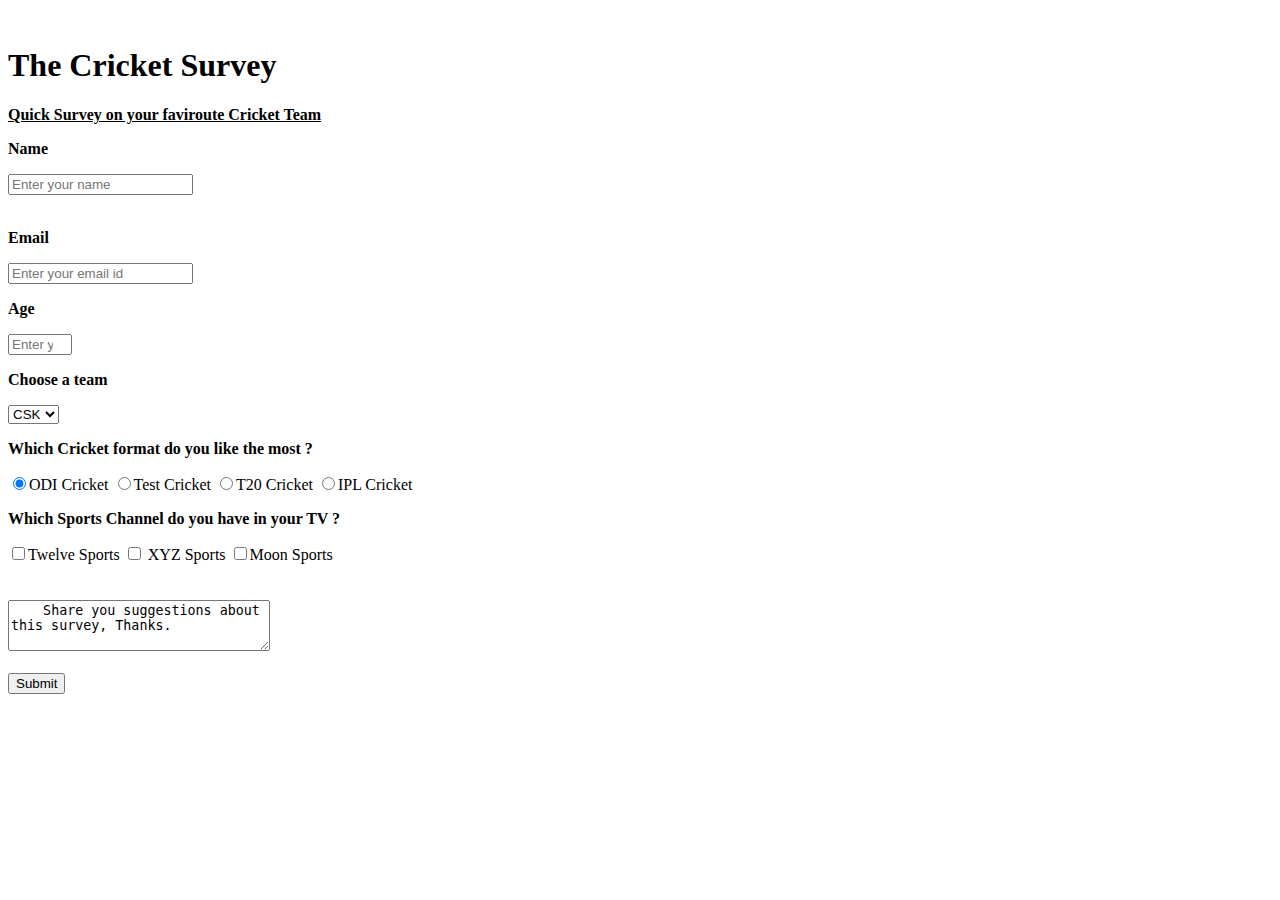
==== index.html @ 5e3506c2 "Update index.html" ====
<!DOCTYPE html>
<!--[if lt IE 7]>      <html class="no-js lt-ie9 lt-ie8 lt-ie7"> <![endif]-->
<!--[if IE 7]>         <html class="no-js lt-ie9 lt-ie8"> <![endif]-->
<!--[if IE 8]>         <html class="no-js lt-ie9"> <![endif]-->
<!--[if gt IE 8]><!--> <html class="no-js"> <!--<![endif]-->
    <head>
        <meta charset="utf-8">
        <meta http-equiv="X-UA-Compatible" content="IE=edge">
        <title></title>
        <meta name="description" content="">
        <meta name="viewport" content="width=device-width, initial-scale=1">
        <link rel="stylesheet" href="https://github.com/Shk96/Demo/blob/main/style.css">
    </head>
    <body>
       
        
        <script src="" async defer></script>
    </body>
</html>





<div>

<br>
<h1 id="title">The Cricket Survey</h1> 


 <strong>   <u>  <p id="description">Quick Survey on your faviroute Cricket Team</p> </u>  </strong>

    <form id="survey-form">
 
    
     <label id="name-label">
        <strong><p>Name</p></strong>
     </label>
<input id="name" Type="text" placeholder="Enter your name" required> <br><br>



<label id="email-label">
    <strong><p>Email</p></strong>
</label>
<input id="email" type="email" placeholder="Enter your email id" required> <br> 


<label id="number-label">
   <strong><p>Age</p></strong> 
</label>
<input id="number" type="number" min="14" max="100" placeholder="Enter your Age" required>
<br> 



<label id="dropdown">

    <strong><p><label for="Cricket teams">Choose a team</label> </p> </strong>
<Select id="Cricket teams">
<option value="CSK">CSK</option>
<option value="MI">MI</option>
<option value="KKR">KKR</option>
<option value="RR">RR</option>
<option value="RCB">RCB</option>
</Select>

</label>


<strong><p>Which Cricket format do you like the most ? </p></strong>
<input type="radio" name="Format" Value="1" checked>ODI Cricket</input> 
<input type="radio" name="Format" Value="2">Test Cricket</input> 
<input type="radio" name="Format" Value="3">T20 Cricket</input> 
<input type="radio" name="Format" Value="3">IPL Cricket</input> 


<strong><p>Which Sports Channel do you have in your TV ?</p></strong>
<input type="Checkbox" name="boolean" Value="1">Twelve Sports</input> 
<input type="Checkbox" name="boolean" Value="2"> XYZ Sports</input> 
<input type="Checkbox" name="boolean" Value="3">Moon Sports</input>  

<br><br><br>

<textarea id="Suggestions" rows="3" cols=30 >
    Share you suggestions about this survey, Thanks.
    </textarea>

    <br><br>

    <input id="submit" type="submit" value="Submit">



    </form>

</div>
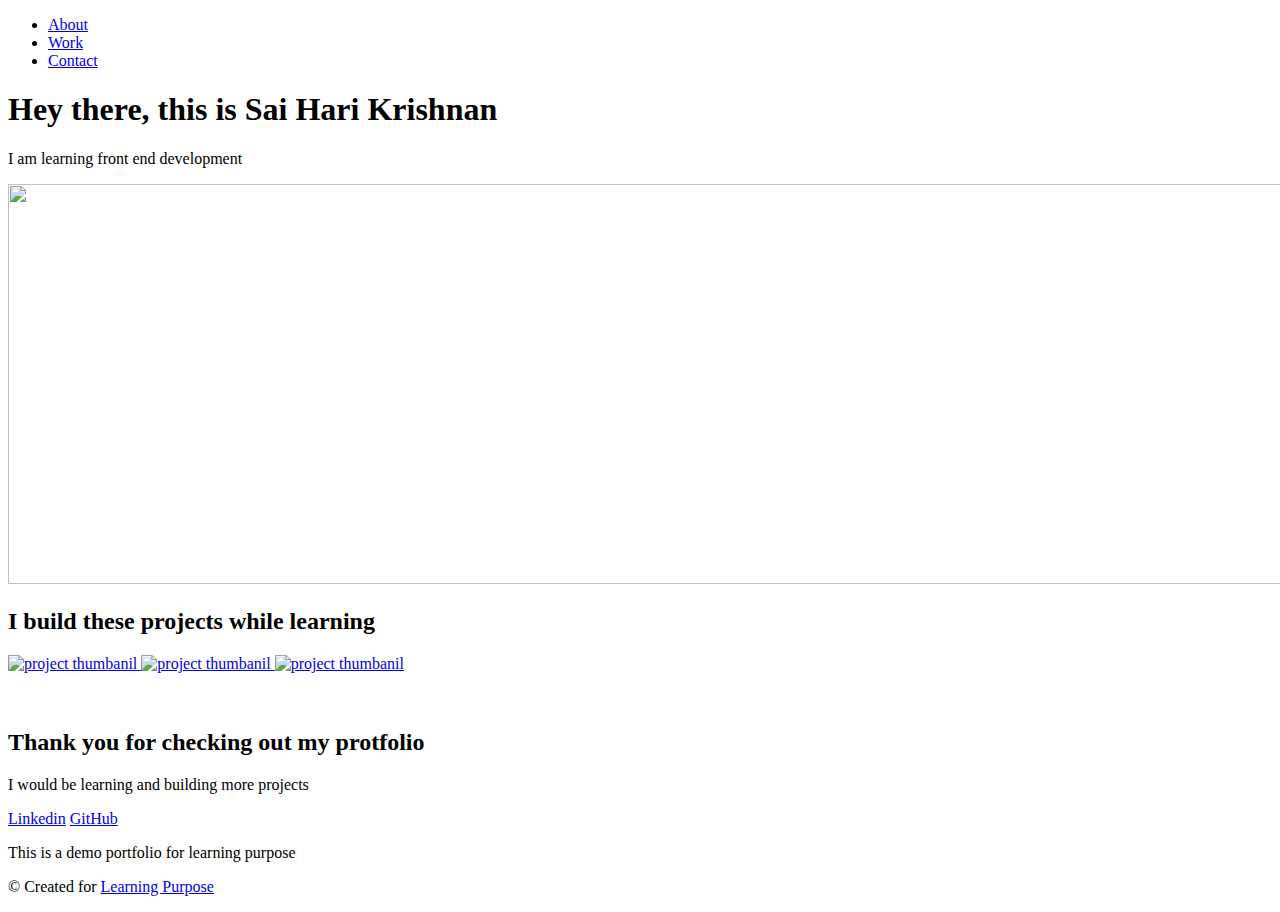
==== commit 7bad2334: "Rename Porfolio.html to index.html" ====
--- a/index.html
+++ b/index.html
@@ -1,101 +1,145 @@
+<!DOCTYPE html>
+<!--[if gt IE 8]><!--> <html class="no-js"> <!--<![endif]-->
+  <head>
+    <meta charset="utf-8">
+    <meta http-equiv="X-UA-Compatible" content="IE=edge">
+    <title></title>
+    <meta name="description" content="">
+    <meta name="viewport" content="width=device-width, initial-scale=1">
+    <link rel="stylesheet" href="C:\Users\teknu\Desktop\FreeCodeCamp\Responsive web design Certfication\Projects\Personal Portfolio\portfolio.css">
+  </head>
+  <body>
+    <script src="https://cdn.freecodecamp.org/testable-projects-fcc/v1/bundle.js"></script>
+ <script src="" async defer></script>
+  </body>
+</html>
 
-<!DOCTYPE html>
-<!--[if lt IE 7]>      <html class="no-js lt-ie9 lt-ie8 lt-ie7"> <![endif]-->
-<!--[if IE 7]>         <html class="no-js lt-ie9 lt-ie8"> <![endif]-->
-<!--[if IE 8]>         <html class="no-js lt-ie9"> <![endif]-->
-<!--[if gt IE 8]><!--> <html class="no-js"> <!--<![endif]-->
-    <head>
-        <meta charset="utf-8">
-        <meta http-equiv="X-UA-Compatible" content="IE=edge">
-        <title></title>
-        <meta name="description" content="">
-        <meta name="viewport" content="width=device-width, initial-scale=1">
-        <link rel="stylesheet" href="https://github.com/Shk96/Demo/blob/main/style.css">
-    </head>
-    <body>
-       
+
+<!-- START NAV -->
+
+<nav id="navbar" class="nav">
+  <ul class="nav-list">
+    <li>
+      <a href="#welcome-section">About</a>
+    </li>
+    <li>
+      <a href="#projects">Work</a>
+    </li>
+    <li>
+      <a href="#contact">Contact</a>
+    </li>
+  </ul>
+</nav>
+
+
+
+
+<!-- END NAV -->
+
+<!-- START WELCOME SECTION -->
+
+<section id="welcome-section" class="welcome-section">
+  <h1>Hey there, this is Sai Hari Krishnan</h1>
+  <p>I am learning front end development</p>
+  <img src="https://images.pexels.com/photos/294560/pexels-photo-294560.jpeg?auto=compress&cs=tinysrgb&dpr=2&h=650&w=940" 
+   image height="400px" width="1350px">
+</section>
+
+
+
+
+<!-- END WELCOME SECTION -->
+
+<!-- START PROJECTS SECTION -->
+
+<section id="projects" class="projects-section">
+  <h2 class="projects-section-header"><strong>I build these projects while learning</strong></h2>
+
+  <div class="projects-grid">
+
+
+    <a href="https://codepen.io/Study007/pen/LYVNMbB"
+      target="_blank"
+      class="tribute-project">
+      <img class="project-tile"
+      src="tribute.PNG"
+      alt="project thumbanil"
+      /> </a>
         
-        <script src="" async defer></script>
-    </body>
-</html>
+        
+        
+
+  <a href="https://codepen.io/Study007/pen/ExjKGZo"
+  target="_blank"
+  class="survey-project">
+<img class="survey-project-image"
+src="crickey survey image.PNG"
+alt="project thumbanil">
+</a>
+
+
+
+<a href="https://codepen.io/Study007/pen/gOprBRg"
+  target="_blank"
+  class="documentation-project">
+<img class="documentation-project-image"
+src="Technical Documetation Page.PNG"
+alt="project thumbanil">
+</a>
+      
+  </div>
 
 
 
 
 
-<div>
-
-<br>
-<h1 id="title">The Cricket Survey</h1> 
-
-
- <strong>   <u>  <p id="description">Quick Survey on your faviroute Cricket Team</p> </u>  </strong>
-
-    <form id="survey-form">
- 
-    
-     <label id="name-label">
-        <strong><p>Name</p></strong>
-     </label>
-<input id="name" Type="text" placeholder="Enter your name" required> <br><br>
+<!-- END PROJECTS SECTION -->
 
 
 
-<label id="email-label">
-    <strong><p>Email</p></strong>
-</label>
-<input id="email" type="email" placeholder="Enter your email id" required> <br> 
+
+<!-- START CONTACT SECTION -->
+<br><br>
+<section id="contact" class="contact-section">
+  <div class="contact-section-header">
+    <h2><strong>Thank you for checking out my protfolio</strong> </h2>
+    <p>I would be learning and building more projects</p>
+    
+  </div>
 
 
-<label id="number-label">
-   <strong><p>Age</p></strong> 
-</label>
-<input id="number" type="number" min="14" max="100" placeholder="Enter your Age" required>
-<br> 
+  <div class="contact-links">
+    <a
+      href="https://linkedin.com"
+      target="_blank"
+      class="btn contact-details"
+      ><i class="fa fa-linkedin-square"></i>Linkedin</a
+    >
 
+    <a
+      id="profile-link"
+      href="https://github.com"
+      target="_blank"
+      class="btn-contact-details"
+      ><i class="fa fa-github"></i> GitHub</a
+    >
+  </div>
+</section>
 
+<!-- END CONTACT SECTION -->
 
-<label id="dropdown">
+<!-- START FOOTER SECTION -->
 
-    <strong><p><label for="Cricket teams">Choose a team</label> </p> </strong>
-<Select id="Cricket teams">
-<option value="CSK">CSK</option>
-<option value="MI">MI</option>
-<option value="KKR">KKR</option>
-<option value="RR">RR</option>
-<option value="RCB">RCB</option>
-</Select>
+<footer>
+  <p>
+    This is a demo portfolio for learning purpose
+  </p>
+  <p>
+    &copy; Created for
+    <a href="#" target="_blank"
+      >Learning Purpose <i class="fab fa-free-code-camp"></i
+    ></a>
+  </p>
+</footer>
 
-</label>
-
-
-<strong><p>Which Cricket format do you like the most ? </p></strong>
-<input type="radio" name="Format" Value="1" checked>ODI Cricket</input> 
-<input type="radio" name="Format" Value="2">Test Cricket</input> 
-<input type="radio" name="Format" Value="3">T20 Cricket</input> 
-<input type="radio" name="Format" Value="3">IPL Cricket</input> 
-
-
-<strong><p>Which Sports Channel do you have in your TV ?</p></strong>
-<input type="Checkbox" name="boolean" Value="1">Twelve Sports</input> 
-<input type="Checkbox" name="boolean" Value="2"> XYZ Sports</input> 
-<input type="Checkbox" name="boolean" Value="3">Moon Sports</input>  
-
-<br><br><br>
-
-<textarea id="Suggestions" rows="3" cols=30 >
-    Share you suggestions about this survey, Thanks.
-    </textarea>
-
-    <br><br>
-
-    <input id="submit" type="submit" value="Submit">
-
-
-
-    </form>
-
-</div>
-
-    
-   
+<!-- END FOOTER SECTION -->
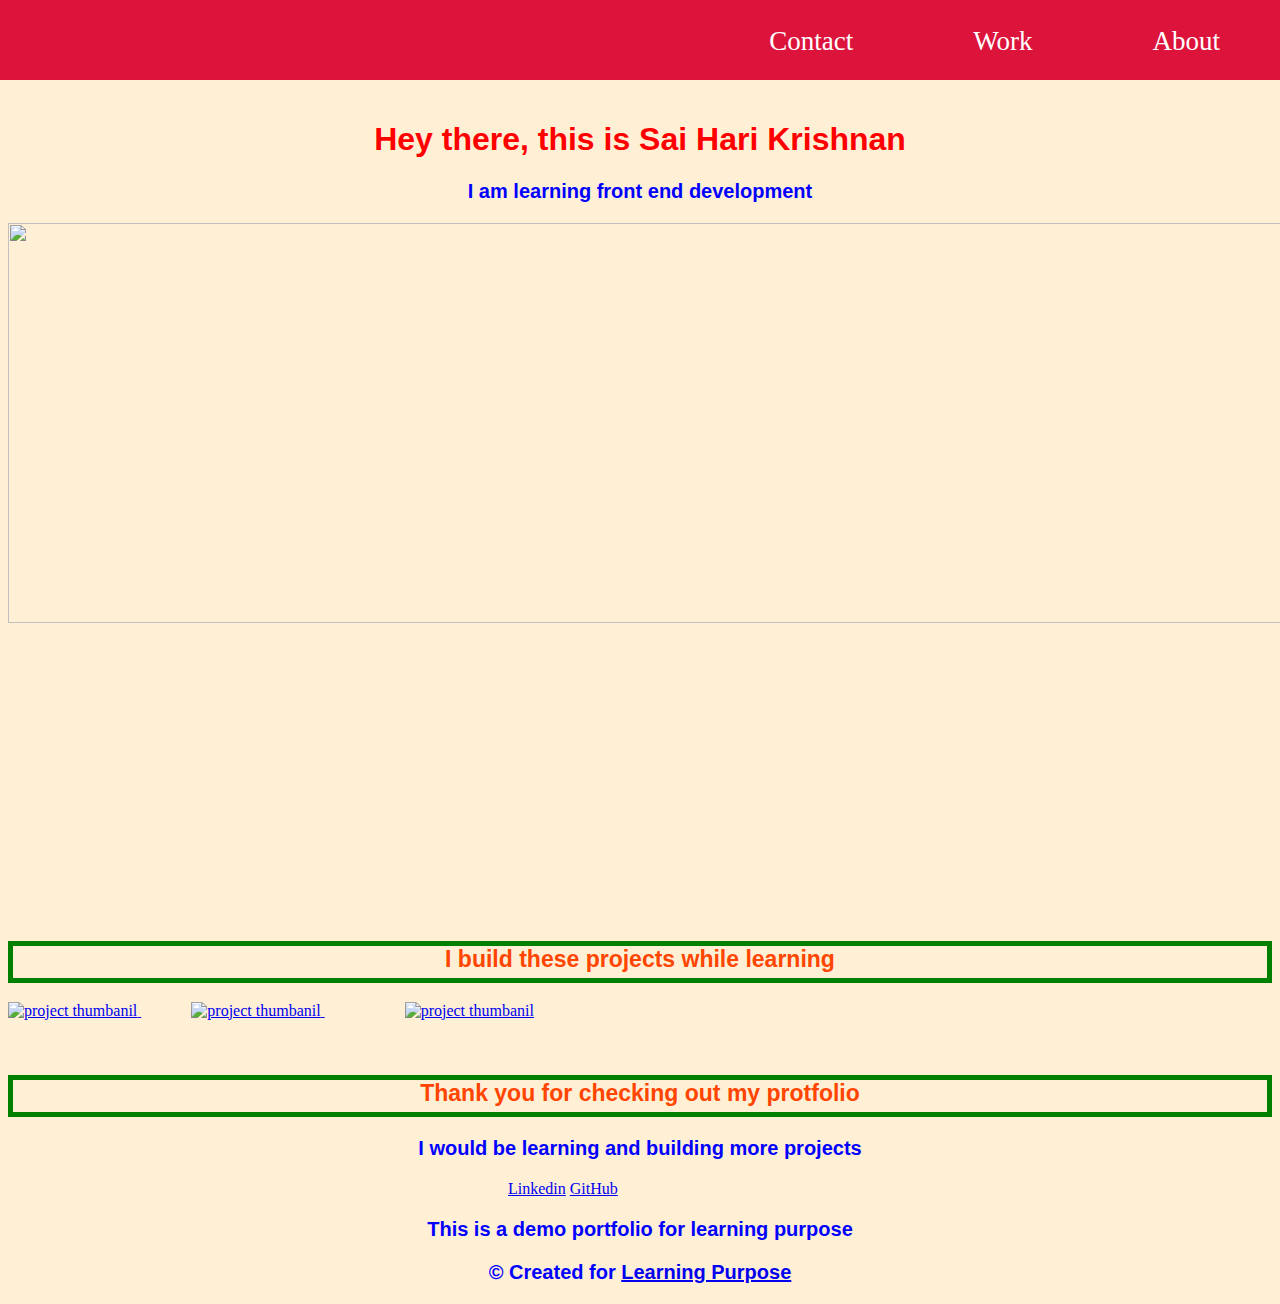
==== commit 9e335671: "Update index.html" ====
--- a/index.html
+++ b/index.html
@@ -6,10 +6,34 @@
     <title></title>
     <meta name="description" content="">
     <meta name="viewport" content="width=device-width, initial-scale=1">
-    <link rel="stylesheet" href="C:\Users\teknu\Desktop\FreeCodeCamp\Responsive web design Certfication\Projects\Personal Portfolio\portfolio.css">
+    <link rel="stylesheet" type="text/css" href="portfolio.css">
+    
+    
+      <script type="text/javascript">
+    var clevertap = {event:[], profile:[], account:[], onUserLogin:[], notifications:[], privacy:[]};
+ // replace with the CLEVERTAP_ACCOUNT_ID with the actual ACCOUNT ID value from your Dashboard -> Settings page
+clevertap.account.push({"id": "R55-K4Z-KZ6Z"});
+clevertap.privacy.push({optOut: false}); //set the flag to true, if the user of the device opts out of sharing their data
+clevertap.privacy.push({useIP: false}); //set the flag to true, if the user agrees to share their IP data
+(function () {
+        var wzrk = document.createElement('script');
+        wzrk.type = 'text/javascript';
+        wzrk.async = true;
+        wzrk.src = ('https:' == document.location.protocol ? 'https://d2r1yp2w7bby2u.cloudfront.net' : 'http://static.clevertap.com') + '/js/a.js?v=0';
+        var s = document.getElementsByTagName('script')[0];
+        s.parentNode.insertBefore(wzrk, s);
+})();
+</script>
+    
+    
+    
+    
   </head>
+  
+
+  
+  
   <body>
-    <script src="https://cdn.freecodecamp.org/testable-projects-fcc/v1/bundle.js"></script>
  <script src="" async defer></script>
   </body>
 </html>
--- a/portfolio.css
+++ b/portfolio.css
@@ -0,0 +1,107 @@
+body{
+  background-color:papayawhip;
+}
+
+#welcome-section{
+  height: 100vh;
+  
+  
+}
+
+
+
+#navbar{
+  background-color: crimson;
+  position: fixed;
+  width: 100%;
+  height: 80px;
+  top:0px;
+  left:0px;
+  right:0px;
+  
+}
+
+.nav-list a {
+  float: right;
+  color: white;
+  text-align: center;
+  padding: 10px 60px;
+  text-decoration: none;
+  font-size: 27px;
+}
+
+.nav-list a:hover {
+  background-color: #ddd;
+  color: black;
+}
+
+.nav-list a.active {
+  background-color: #4CAF50;
+  color: white;
+}
+
+li{
+  list-style: none;
+}
+
+h1{
+  padding-top: 100px;
+  text-align: center;
+  color: red;
+  font-family: Arial, Helvetica, sans-serif;
+  font-weight: bold;
+ 
+}
+
+p{
+  text-align: center;
+  font-size: 20px;
+  font-weight: bold;
+  color: blue;
+  font-family: Arial, Helvetica, sans-serif;
+}
+
+h2{
+  text-align: center;
+  font-size: 23px;
+  font-weight: bold;
+  color:orangered;
+  font-family: Arial, Helvetica, sans-serif;
+  padding-bottom: 5px;
+  border: 5px solid green ;
+  
+}
+
+
+.project-tile{
+  
+  width: 220px;
+  height: 170px;
+}
+  
+.survey-project-image{
+width: 220px;
+height: 170px;
+padding-left: 50px;
+}
+ 
+.documentation-project-image {
+  width:220px;
+  height: 170px;
+  padding-left: 80px;
+ 
+}
+
+
+
+
+.contact-links{
+  padding-left: 500px;
+  
+}
+
+@media {
+  screen max-width: 700px;
+}
+
+
